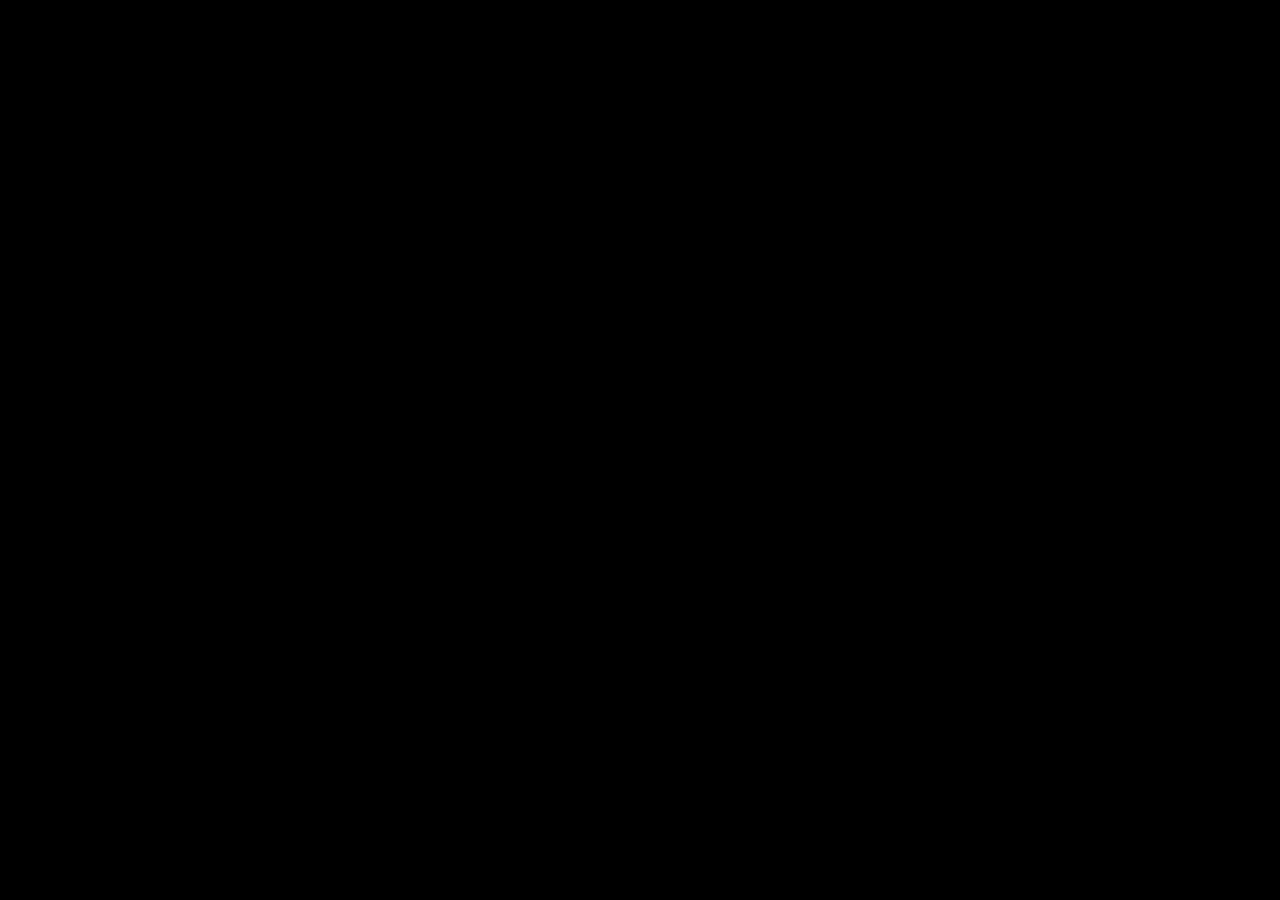
==== templates/monitor.html @ cf0105bd "s1" ====
<!DOCTYPE html>
<html>
<head>
    <title>YOLO Monitor</title>
</head>
<body style="margin:0; background:#000; display:flex; justify-content:center; align-items:center; height:100vh;">
    <img id="yolo-view" style="max-height:100vh; max-width:100%; object-fit:contain;">
    <script>
    setInterval(async () => {
        const res = await fetch('/video')
        const data = await res.json()
        if(data.frame)
            document.getElementById('yolo-view').src = 'data:image/jpeg;base64,' + data.frame
    }, 100)
    </script>
</body>
</html>
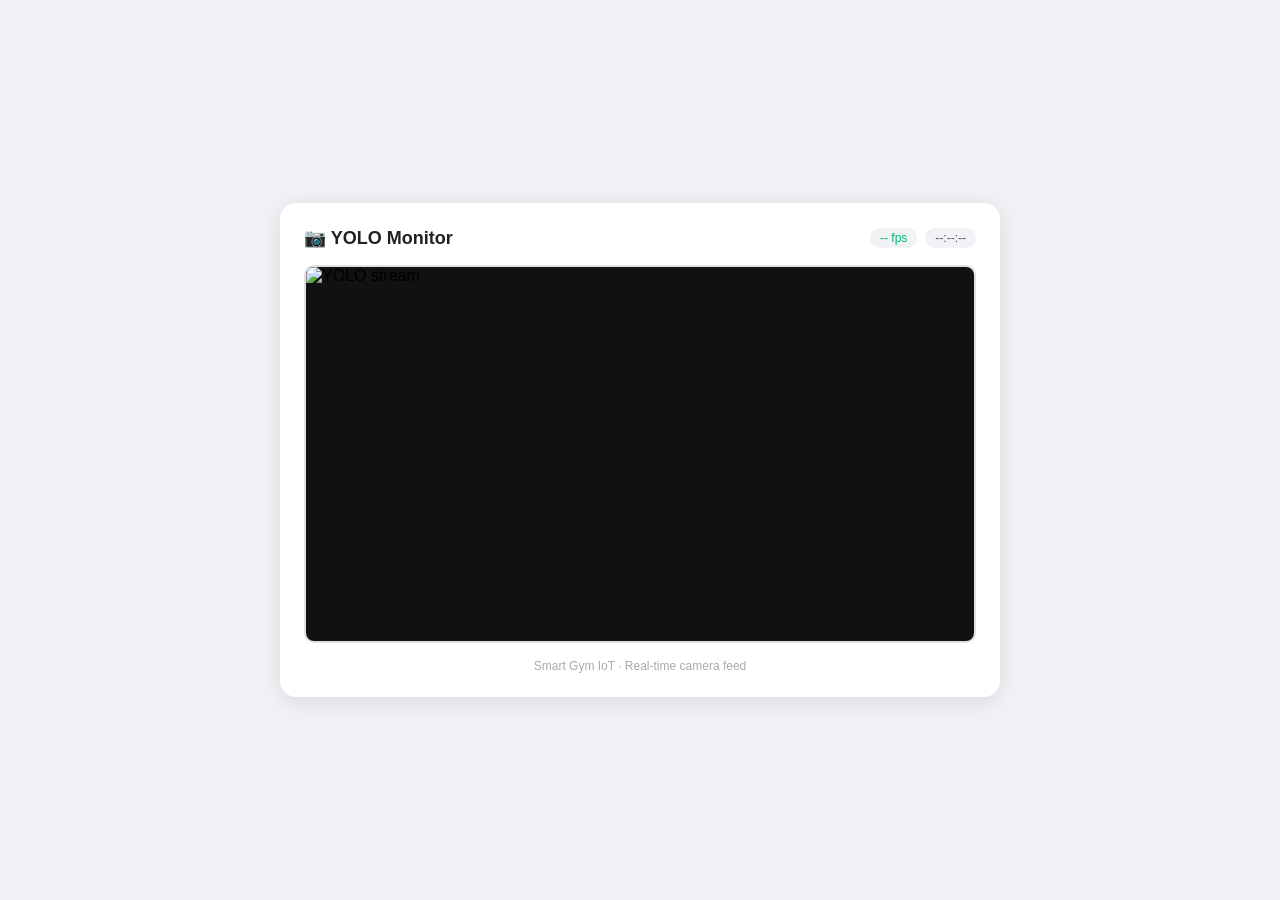
==== commit ff5890cf: "s5" ====
--- a/templates/monitor.html
+++ b/templates/monitor.html
@@ -1,17 +1,124 @@
 <!DOCTYPE html>
-<html>
+<html lang="en">
 <head>
+    <meta charset="UTF-8">
+    <meta name="viewport" content="width=device-width, initial-scale=1.0">
     <title>YOLO Monitor</title>
+    <style>
+        * { margin: 0; padding: 0; box-sizing: border-box; }
+        body {
+            background: #f0f2f5;
+            min-height: 100vh;
+            display: flex;
+            flex-direction: column;
+            align-items: center;
+            justify-content: center;
+            font-family: 'Segoe UI', sans-serif;
+        }
+        .container {
+            background: #fff;
+            border-radius: 16px;
+            padding: 24px;
+            box-shadow: 0 4px 24px rgba(0,0,0,0.10);
+            display: flex;
+            flex-direction: column;
+            align-items: center;
+            gap: 16px;
+            width: 720px;
+        }
+        .title-row {
+            width: 100%;
+            display: flex;
+            justify-content: space-between;
+            align-items: center;
+        }
+        .title {
+            font-size: 18px;
+            font-weight: 700;
+            color: #222;
+        }
+        .badges {
+            display: flex;
+            gap: 8px;
+        }
+        .badge {
+            font-size: 12px;
+            padding: 3px 10px;
+            border-radius: 20px;
+            background: #f0f2f5;
+            color: #555;
+        }
+        #fpsBadge { color: #00b96b; }
+        .video-wrap {
+            width: 672px;
+            height: 378px;
+            background: #111;
+            border-radius: 10px;
+            overflow: hidden;
+            border: 2px solid #e0e0e0;
+            display: flex;
+            align-items: center;
+            justify-content: center;
+        }
+        #yolo-view {
+            width: 100%;
+            height: 100%;
+            object-fit: contain;
+        }
+        .footer {
+            font-size: 12px;
+            color: #aaa;
+        }
+    </style>
 </head>
-<body style="margin:0; background:#000; display:flex; justify-content:center; align-items:center; height:100vh;">
-    <img id="yolo-view" style="max-height:100vh; max-width:100%; object-fit:contain;">
+<body>
+    <div class="container">
+        <div class="title-row">
+            <span class="title">📷 YOLO Monitor</span>
+            <div class="badges">
+                <span class="badge" id="fpsBadge">-- fps</span>
+                <span class="badge" id="timeBadge">--:--:--</span>
+            </div>
+        </div>
+        <div class="video-wrap">
+            <img id="yolo-view" alt="YOLO stream">
+        </div>
+        <div class="footer">Smart Gym IoT · Real-time camera feed</div>
+    </div>
+
     <script>
-    setInterval(async () => {
-        const res = await fetch('/video')
-        const data = await res.json()
-        if(data.frame)
-            document.getElementById('yolo-view').src = 'data:image/jpeg;base64,' + data.frame
-    }, 100)
+        const img       = document.getElementById('yolo-view');
+        const fpsBadge  = document.getElementById('fpsBadge');
+        const timeBadge = document.getElementById('timeBadge');
+
+        let lastTime   = performance.now();
+        let frameCount = 0;
+
+        setInterval(() => {
+            timeBadge.textContent = new Date().toLocaleTimeString('en-US', { hour12: false });
+        }, 1000);
+
+        async function fetchFrame() {
+            try {
+                const res  = await fetch('/video');
+                const data = await res.json();
+                if (data.frame) {
+                    img.src = 'data:image/jpeg;base64,' + data.frame;
+                    frameCount++;
+                    const now = performance.now();
+                    if (now - lastTime >= 1000) {
+                        fpsBadge.textContent = frameCount + ' fps';
+                        frameCount = 0;
+                        lastTime = now;
+                    }
+                }
+            } catch(e) {
+                console.warn('fetch error', e);
+            }
+            setTimeout(fetchFrame, 100);
+        }
+
+        fetchFrame();
     </script>
 </body>
 </html>
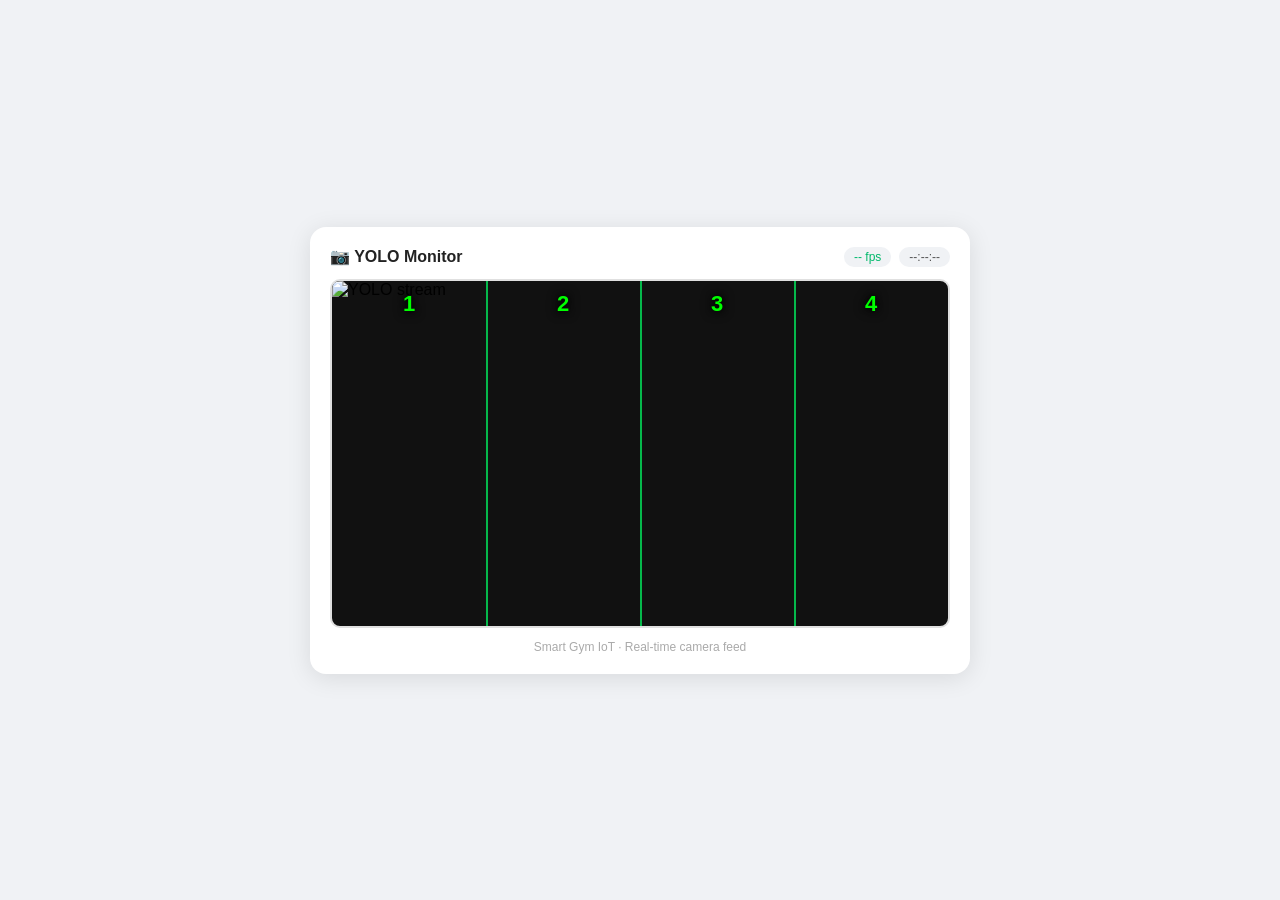
==== commit bacef41d: "moniter" ====
--- a/templates/monitor.html
+++ b/templates/monitor.html
@@ -14,17 +14,18 @@
             align-items: center;
             justify-content: center;
             font-family: 'Segoe UI', sans-serif;
+            gap: 16px;
         }
         .container {
             background: #fff;
             border-radius: 16px;
-            padding: 24px;
+            padding: 20px;
             box-shadow: 0 4px 24px rgba(0,0,0,0.10);
             display: flex;
             flex-direction: column;
             align-items: center;
-            gap: 16px;
-            width: 720px;
+            gap: 12px;
+            width: 660px;
         }
         .title-row {
             width: 100%;
@@ -32,43 +33,55 @@
             justify-content: space-between;
             align-items: center;
         }
-        .title {
-            font-size: 18px;
-            font-weight: 700;
-            color: #222;
-        }
-        .badges {
-            display: flex;
-            gap: 8px;
-        }
+        .title { font-size: 16px; font-weight: 700; color: #222; }
+        .badges { display: flex; gap: 8px; }
         .badge {
-            font-size: 12px;
-            padding: 3px 10px;
-            border-radius: 20px;
-            background: #f0f2f5;
-            color: #555;
+            font-size: 12px; padding: 3px 10px;
+            border-radius: 20px; background: #f0f2f5; color: #555;
         }
         #fpsBadge { color: #00b96b; }
+
+        /* 영상 + zone 오버레이 래퍼 */
         .video-wrap {
-            width: 672px;
-            height: 378px;
+            position: relative;
+            width: 620px;
+            height: 349px;
             background: #111;
             border-radius: 10px;
             overflow: hidden;
             border: 2px solid #e0e0e0;
-            display: flex;
-            align-items: center;
-            justify-content: center;
         }
         #yolo-view {
             width: 100%;
             height: 100%;
-            object-fit: contain;
+            object-fit: fill;
+            display: block;
         }
-        .footer {
-            font-size: 12px;
-            color: #aaa;
+
+        /* zone 구분선 + 번호 오버레이 */
+        .zone-overlay {
+            position: absolute;
+            top: 0; left: 0;
+            width: 100%; height: 100%;
+            pointer-events: none;
         }
+        .zone-line {
+            position: absolute;
+            top: 0; bottom: 0;
+            width: 2px;
+            background: rgba(0, 255, 100, 0.7);
+        }
+        .zone-label {
+            position: absolute;
+            top: 10px;
+            color: #0f0;
+            font-size: 22px;
+            font-weight: 900;
+            text-shadow: 0 0 6px #000, 0 0 12px #000;
+            transform: translateX(-50%);
+        }
+
+        .footer { font-size: 12px; color: #aaa; }
     </style>
 </head>
 <body>
@@ -80,9 +93,23 @@
                 <span class="badge" id="timeBadge">--:--:--</span>
             </div>
         </div>
+
         <div class="video-wrap">
             <img id="yolo-view" alt="YOLO stream">
+            <!-- zone 오버레이: 4등분 -->
+            <div class="zone-overlay">
+                <!-- 구분선 3개 -->
+                <div class="zone-line" style="left:25%"></div>
+                <div class="zone-line" style="left:50%"></div>
+                <div class="zone-line" style="left:75%"></div>
+                <!-- 존 번호 (각 구역 중앙) -->
+                <div class="zone-label" style="left:12.5%">1</div>
+                <div class="zone-label" style="left:37.5%">2</div>
+                <div class="zone-label" style="left:62.5%">3</div>
+                <div class="zone-label" style="left:87.5%">4</div>
+            </div>
         </div>
+
         <div class="footer">Smart Gym IoT · Real-time camera feed</div>
     </div>
 
@@ -90,9 +117,7 @@
         const img       = document.getElementById('yolo-view');
         const fpsBadge  = document.getElementById('fpsBadge');
         const timeBadge = document.getElementById('timeBadge');
-
-        let lastTime   = performance.now();
-        let frameCount = 0;
+        let lastTime = performance.now(), frameCount = 0;
 
         setInterval(() => {
             timeBadge.textContent = new Date().toLocaleTimeString('en-US', { hour12: false });
@@ -112,12 +137,9 @@
                         lastTime = now;
                     }
                 }
-            } catch(e) {
-                console.warn('fetch error', e);
-            }
+            } catch(e) { console.warn('fetch error', e); }
             setTimeout(fetchFrame, 100);
         }
-
         fetchFrame();
     </script>
 </body>
